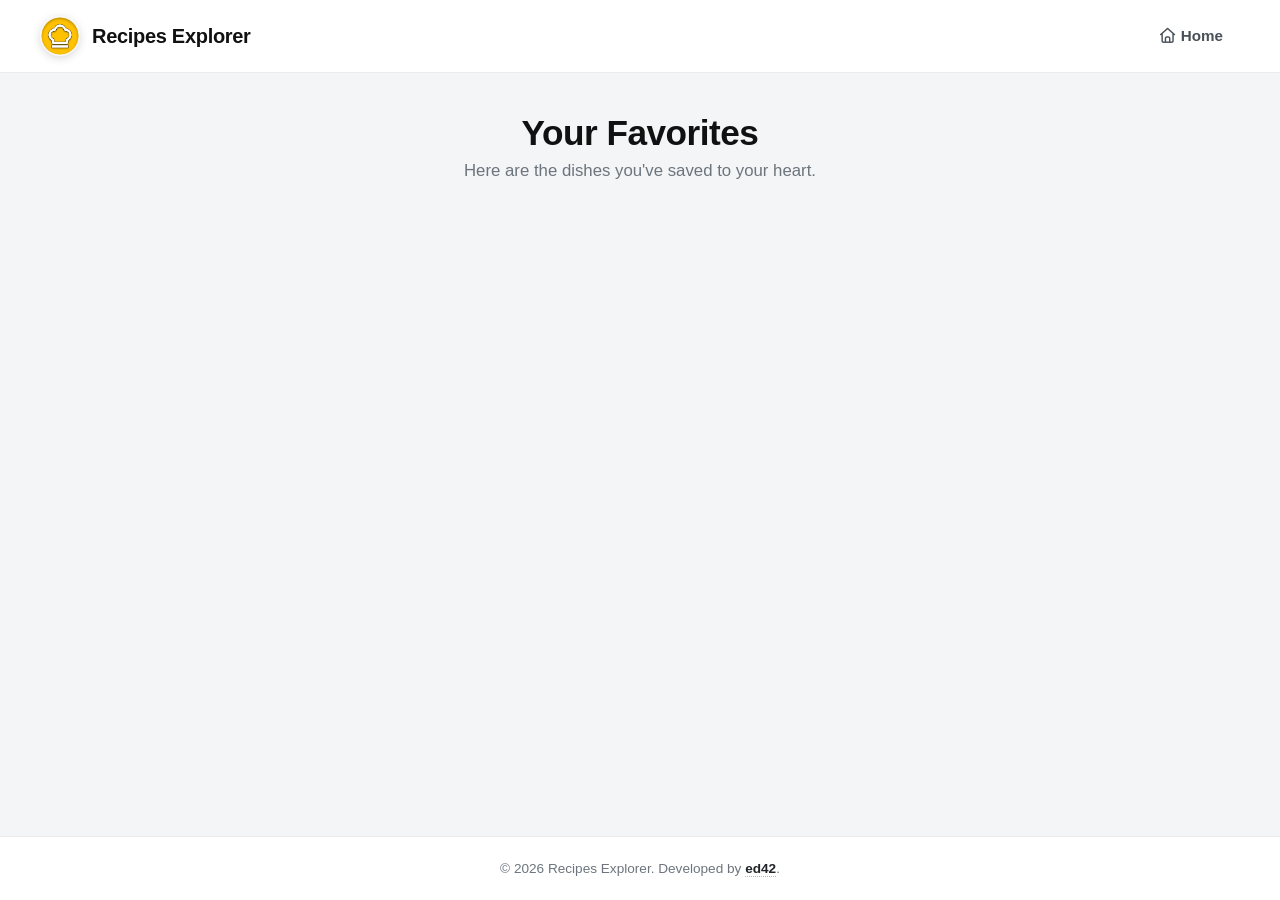
==== favorites.html @ 3e19e52c "feat: create favorites page Added the favorites.html page structure. It reuses the main project styl" ====
<!DOCTYPE html>
<html lang="en">
<head>
    <meta charset="UTF-8">
    <meta name="viewport" content="width=device-width, initial-scale=1.0">
    <title>My Favorites | Recipes Explorer</title>
    <link rel="stylesheet" href="https://cdnjs.cloudflare.com/ajax/libs/font-awesome/6.5.1/css/all.min.css">
    <link rel="stylesheet" href="./assets/css/style.css">
    <link rel="stylesheet" href="./assets/css/fontAwesome.css">
</head>
<body>
    <header>
        <div class="logo">
            <img src="./assets/imgs/logo.png" alt="Logo">
            <h2><a href="index.html" style="text-decoration:none; color:inherit;">Recipes Explorer</a></h2>
        </div>
        <nav>
            <ul>
                <li><a href="index.html"><i class="fa-regular fa-house"></i> Home</a></li>
            </ul>
        </nav>
    </header>

    <main>
        <div class="options">
            <h1>Your Favorites</h1>
            <p>Here are the dishes you've saved to your heart.</p>
        </div>

        <div id="recipes"></div>
    </main>

    <footer>
        <p class="copyright">© <span id="date"></span> Recipes Explorer. Developed by <a href="https://ed42.tech" target="_blank">ed42</a>.</p>
    </footer>

    <script src="./assets/js/common.js"></script>
    <script src="./assets/js/favorites.js"></script>
</body>
</html>
---- assets/css/style.css ----
* {
  padding: 0;
  margin: 0;
  box-sizing: border-box;
}

:root {
  --brand-color: #f59e0b;
  --brand-hover: #d97706;
}

body {
  min-height: 100vh;
  width: 100vw;
  background: #f4f5f6;
  font-family:
    -apple-system, BlinkMacSystemFont, "Segoe UI", Roboto, Helvetica, Arial,
    sans-serif;
  color: #212529;
  overflow-x: hidden;
  display: flex;
  flex-direction: column;
}

header {
  display: flex;
  justify-content: space-between;
  align-items: center;
  padding: 16px 40px;
  background: #ffffff;
  border-bottom: 1px solid #e9ecef;
  position: sticky;
  top: 0;
  z-index: 100;
}

header .logo {
  display: flex;
  align-items: center;
  gap: 12px;
}

header .logo img {
  width: 40px;
  height: 40px;
  object-fit: contain;
  filter: drop-shadow(0 2px 4px rgba(0, 0, 0, 0.15));
}

header .logo h2 {
  font-size: 1.25rem;
  font-weight: 700;
  letter-spacing: -0.3px;
  color: #111;
}

header nav ul {
  list-style: none;
}

header nav ul a {
  text-decoration: none;
  color: #495057;
  font-weight: 600;
  font-size: 0.95rem;
  padding: 8px 16px;
  border-radius: 6px;
  border: 1px solid transparent;
  transition: all 0.2s ease;
}

header nav ul a:hover {
  background: #fffbeb;
  color: var(--brand-hover);
  border-color: #fde68a;
}

main {
  flex: 1;
}

.options {
  max-width: 1000px;
  margin: 40px auto 0;
  padding: 0 20px;
  display: flex;
  flex-direction: column;
  align-items: center;
  text-align: center;
}

.options h1 {
  font-size: 2.2rem;
  font-weight: 800;
  color: #111;
  letter-spacing: -0.5px;
  margin-bottom: 8px;
}

.options > p {
  font-size: 1.05rem;
  color: #6c757d;
  max-width: 500px;
  margin-bottom: 24px;
}

.options .search {
  display: flex;
  align-items: center;
  gap: 12px;
  width: 100%;
  max-width: 640px;
  background: #ffffff;
  border: 2px solid #e9ecef;
  border-radius: 12px;
  padding: 14px 18px;
  box-shadow: 0 4px 12px rgba(0, 0, 0, 0.03);
  transition: all 0.2s ease;
}

.options .search:focus-within {
  border-color: var(--brand-color);
  box-shadow: 0 4px 16px rgba(245, 158, 11, 0.15);
}

.options .search i {
  color: #888888;
  font-size: 1.1rem;
  transition: color 0.2s ease;
}

.options .search:focus-within i {
  color: var(--brand-color);
}

.search input[type="text"] {
  border: none;
  outline: none;
  width: 100%;
  font-size: 1rem;
  color: #212529;
  background: transparent;
}

.controls-bar {
  max-width: 1400px;
  margin: 32px auto -10px;
  padding: 12px 20px;
  display: flex;
  flex-wrap: wrap;
  justify-content: space-between;
  align-items: center;
  gap: 16px;
  border-bottom: 1px solid #e9ecef;
}

.filters-group {
  display: flex;
  flex-wrap: wrap;
  gap: 10px;
  align-items: center;
}

.filter-item {
  display: flex;
  align-items: center;
  gap: 8px;
  background: #ffffff;
  border: 1px solid #e9ecef;
  border-radius: 8px;
  padding: 6px 12px;
  box-shadow: 0 2px 6px rgba(0, 0, 0, 0.02);
  transition: border-color 0.2s ease;
}

.filter-item:hover,
.filter-item:focus-within {
  border-color: var(--brand-color);
}

.filter-item label {
  font-size: 0.85rem;
  font-weight: 600;
  color: #6c757d;
}

.filter-item select {
  border: none;
  outline: none;
  background: transparent;
  font-size: 0.85rem;
  color: #212529;
  font-weight: 600;
  cursor: pointer;
}

.results-meta p {
  font-size: 0.9rem;
  font-weight: 600;
  color: #6c757d;
  white-space: nowrap;
}

.results-meta span {
  color: var(--brand-color);
  font-weight: 700;
}

#recipes {
  display: grid;
  grid-template-columns: repeat(auto-fill, minmax(300px, 1fr));
  gap: 24px;
  max-width: 1400px;
  margin: 0 auto;
  padding: 40px 20px;
}

.card {
  background: white;
  border-radius: 12px;
  border: 1px solid #e9ecef;
  box-shadow: 0 2px 8px rgba(0, 0, 0, 0.04);
  overflow: hidden;
  display: flex;
  flex-direction: column;
  transition:
    transform 0.2s ease,
    box-shadow 0.2s ease;
}

.card:hover {
  transform: translateY(-3px);
  box-shadow: 0 8px 16px rgba(0, 0, 0, 0.08);
}

.card-header {
  position: relative;
  width: 100%;
  height: 200px;
}

.card-header img {
  width: 100%;
  height: 100%;
  object-fit: cover;
  display: block;
}

.card-header .cuisine {
  position: absolute;
  top: 12px;
  left: 12px;
  background: rgba(33, 37, 41, 0.75);
  color: #ffffff;
  font-size: 0.7rem;
  font-weight: 700;
  letter-spacing: 0.8px;
  padding: 4px 10px;
  border-radius: 6px;
}

.card-header .btn-favorite {
  position: absolute;
  top: 12px;
  right: 12px;
  background: rgba(33, 37, 41, 0.75);
  color: #ffffff;
  border: none;
  width: 32px;
  height: 32px;
  border-radius: 50%;
  display: flex;
  align-items: center;
  justify-content: center;
  cursor: pointer;
  font-size: 0.9rem;
  transition: all 0.2s ease;
}

.card-header .btn-favorite:hover {
  background: #ffffff;
  color: #f59e0b;
  transform: scale(1.1);
}

.card-header .btn-favorite.active {
  background: #ffffff;
  color: #f59e0b;
}

.card-header .btn-favorite.active i {
  font-weight: 900;
}

.card-body {
  padding: 16px;
  display: flex;
  flex-direction: column;
  flex-grow: 1;
  justify-content: space-between;
}

.card-body > div {
  display: flex;
  align-items: center;
  justify-content: space-between;
  font-size: 0.85rem;
  color: #6c757d;
  margin-bottom: 8px;
}

.card h2 {
  font-size: 1.15rem;
  font-weight: 700;
  margin: 4px 0 16px;
  color: #111;
  line-height: 1.3;
}

.rating {
  display: flex;
  align-items: center;
  gap: 4px;
  font-weight: 700;
  color: #111111;
  font-size: 0.9rem;
}

.rating i {
  color: var(--brand-color);
  font-size: 0.85rem;
  margin-top: -1px;
}

.rating .reviews {
  color: #888888;
  font-weight: 500;
  margin-left: 2px;
}

.difficulty {
  padding: 3px 10px;
  border-radius: 12px;
  font-size: 0.75rem;
  font-weight: 600;
  text-transform: capitalize;
  border: 1px solid transparent;
}

.difficulty.easy {
  background: #f1fdf4;
  color: #166534;
  border-color: #dcfce7;
}

.difficulty.medium {
  background: #fffbeb;
  color: #92400e;
  border-color: #fef3c7;
}

.difficulty.hard {
  background: #fef2f2;
  color: #991b1b;
  border-color: #fee2e2;
}

.card button.btn-details {
  width: 100%;
  margin-top: 12px;
  padding: 10px;
  border-radius: 8px;
  border: 1px solid #ced4da;
  background: transparent;
  color: #212529;
  font-weight: 600;
  font-size: 0.9rem;
  cursor: pointer;
  transition: all 0.2s ease;
}

.card button.btn-details:hover {
  background: var(--brand-color);
  color: #ffffff;
  border-color: var(--brand-color);
}

.status-msg {
  grid-column: 1 / -1;
  text-align: center;
  font-weight: 600;
  padding: 40px;
}

footer {
  background: #ffffff;
  border-top: 1px solid #e9ecef;
  padding: 24px 20px;
  margin-top: auto;
  text-align: center;
}

footer .copyright {
  font-size: 0.85rem;
  color: #6c757d;
}

footer .copyright a {
  color: #212529;
  text-decoration: none;
  font-weight: 600;
  border-bottom: 1px dotted #adb5bd;
  transition: border-color 0.2s;
}

footer .copyright a:hover {
  color: var(--brand-color);
  border-bottom: 1px solid var(--brand-color);
}
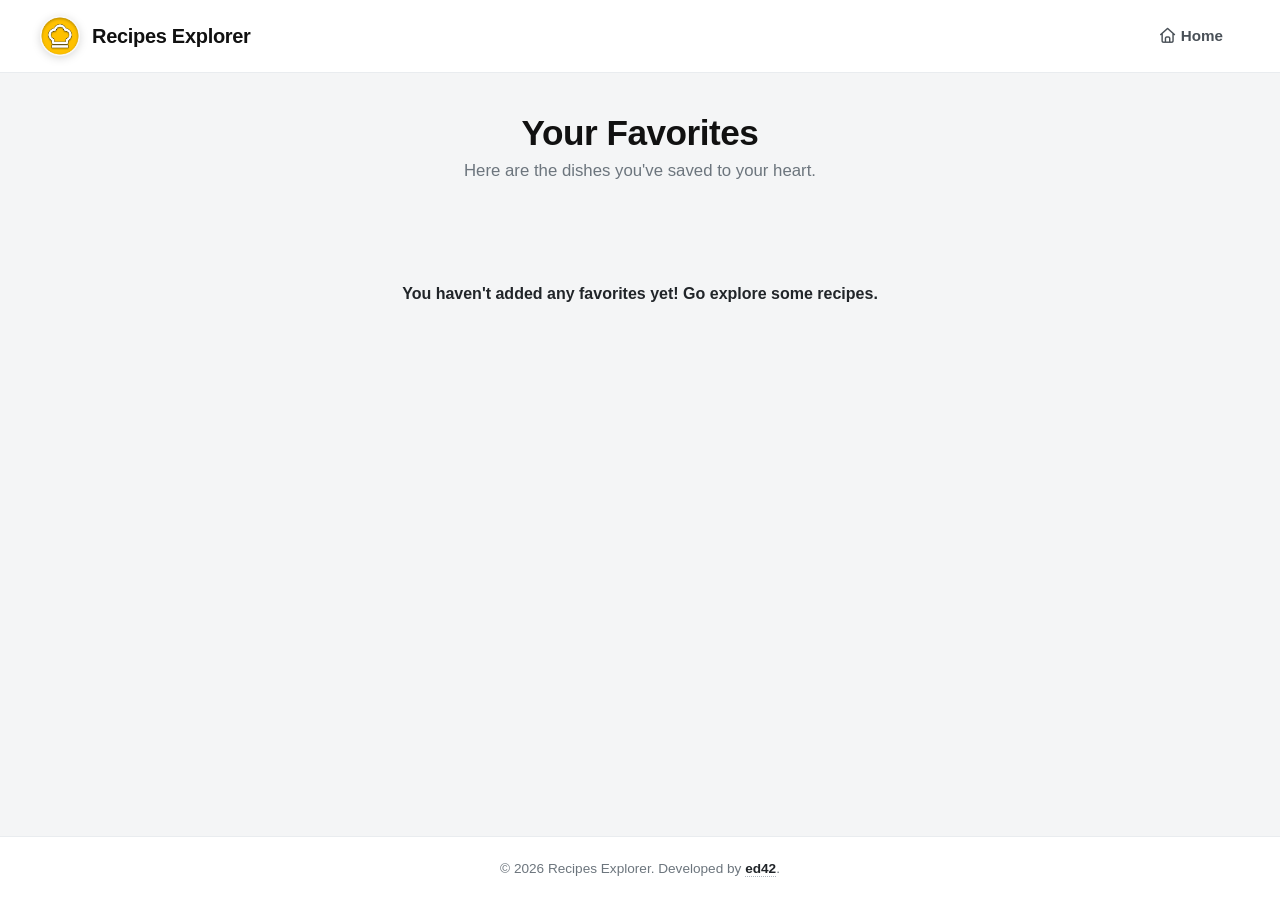
==== commit 8b737b25: "chore: cleanup external assets and add favicon Removed redundant FontAwesome CDN link and added the " ====
--- a/favorites.html
+++ b/favorites.html
@@ -4,7 +4,7 @@
     <meta charset="UTF-8">
     <meta name="viewport" content="width=device-width, initial-scale=1.0">
     <title>My Favorites | Recipes Explorer</title>
-    <link rel="stylesheet" href="https://cdnjs.cloudflare.com/ajax/libs/font-awesome/6.5.1/css/all.min.css">
+    <link rel="shortcut icon" href="./assets/imgs/favicon.ico" type="image/x-icon">
     <link rel="stylesheet" href="./assets/css/style.css">
     <link rel="stylesheet" href="./assets/css/fontAwesome.css">
 </head>
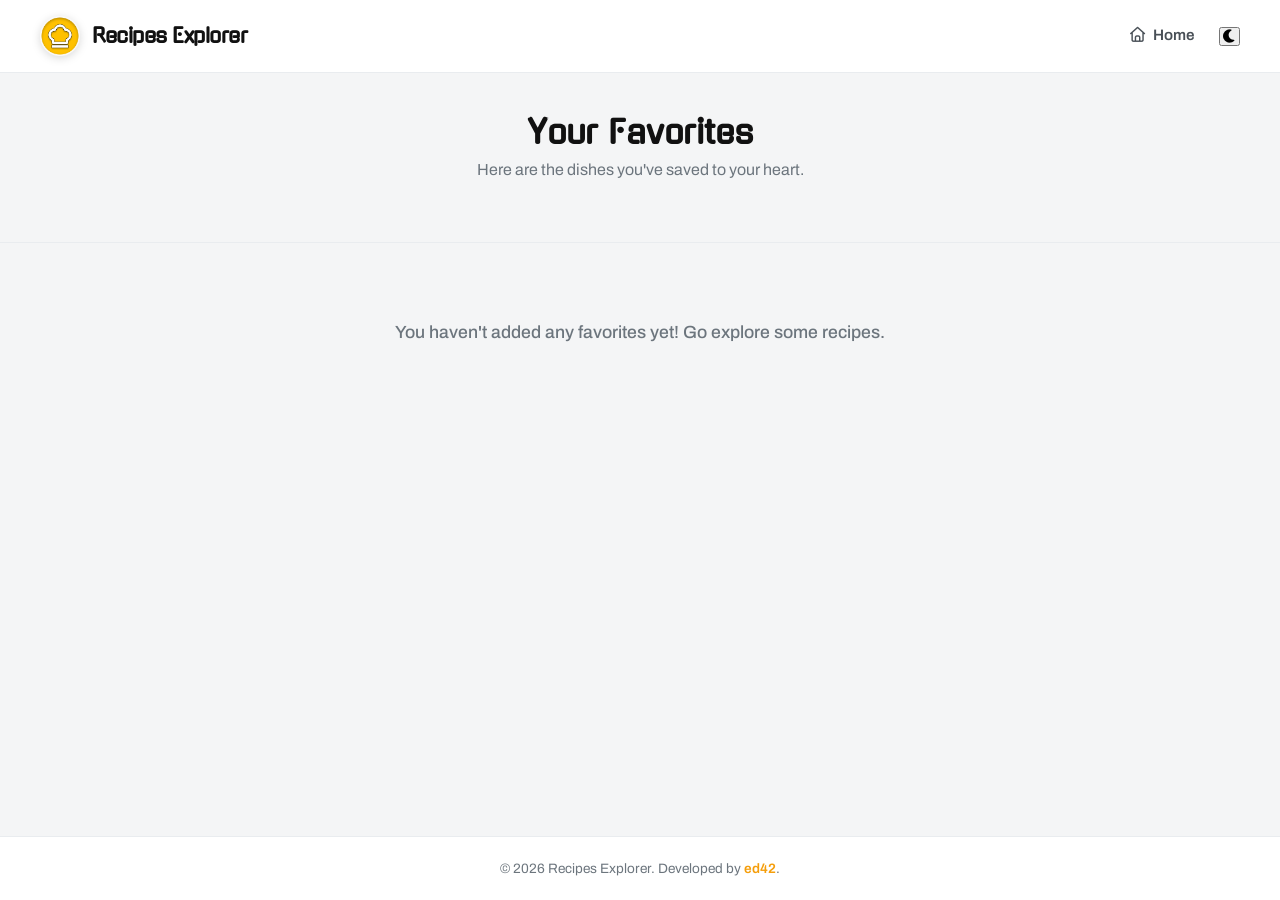
==== commit 0a6d88ca: "feat(theme): add dark mode toggle script and navigation buttons - Create dedicated theme.js to handl" ====
--- a/favorites.html
+++ b/favorites.html
@@ -1,5 +1,6 @@
 <!DOCTYPE html>
 <html lang="en">
+
 <head>
     <meta charset="UTF-8">
     <meta name="viewport" content="width=device-width, initial-scale=1.0">
@@ -8,6 +9,7 @@
     <link rel="stylesheet" href="./assets/css/style.css">
     <link rel="stylesheet" href="./assets/css/fontAwesome.css">
 </head>
+
 <body>
     <header>
         <div class="logo">
@@ -17,6 +19,11 @@
         <nav>
             <ul>
                 <li><a href="index.html"><i class="fa-regular fa-house"></i> Home</a></li>
+                <li>
+                    <button id="theme-toggle" class="btn-theme" aria-label="Toggle Theme">
+                        <i class="fa-solid fa-moon"></i>
+                    </button>
+                </li>
             </ul>
         </nav>
     </header>
@@ -31,10 +38,13 @@
     </main>
 
     <footer>
-        <p class="copyright">© <span id="date"></span> Recipes Explorer. Developed by <a href="https://ed42.tech" target="_blank">ed42</a>.</p>
+        <p class="copyright">© <span id="date"></span> Recipes Explorer. Developed by <a href="https://ed42.tech"
+                target="_blank">ed42</a>.</p>
     </footer>
 
     <script src="./assets/js/common.js"></script>
     <script src="./assets/js/favorites.js"></script>
+    <script src="./assets/js/theme.js"></script>
 </body>
+
 </html>
--- a/assets/css/style.css
+++ b/assets/css/style.css
@@ -1,419 +1,504 @@
+/* ==========================================================================
+   1. FONTS & DESIGN TOKENS (:root)
+   ========================================================================== */
+@font-face {
+    font-family: 'Gugi';
+    src: url('../fonts/Gugi/Gugi-Regular.ttf');
+    font-display: swap;
+}
+
+@font-face {
+    font-family: 'Archivo';
+    src: url("../fonts/Archivo/Archivo-VariableFont_wdth\,wght.ttf");
+    font-display: swap;
+}
+
+:root {
+    /* Brand Colors */
+    --brand-color: #f59e0b;
+    --brand-hover: #d97706;
+    --brand-light: rgba(245, 158, 11, 0.15);
+
+    /* Neutral Colors (Backgrounds & Borders) */
+    --bg-main: #f4f5f6;
+    --bg-white: #ffffff;
+    --bg-light: #f8f9fa;
+    --bg-muted: #e9ecef;
+    --border-light: #f1f3f5;
+    --border-main: #e9ecef;
+    --border-dark: #ced4da;
+
+    /* Text Colors */
+    --text-dark: #111111;
+    --text-main: #212529;
+    --text-secondary: #495057;
+    --text-muted: #6c757d;
+    --text-light: #adb5bd;
+    --text-white: #ffffff;
+
+    /* Typography */
+    --font-title: 'Gugi', cursive, sans-serif;
+    --font-body: 'Archivo', -apple-system, BlinkMacSystemFont, "Segoe UI", Roboto, sans-serif;
+
+    /* Shadows & Effects */
+    --shadow-sm: 0 2px 8px rgba(0, 0, 0, 0.04);
+    --shadow-md: 0 8px 24px rgba(0, 0, 0, 0.08);
+    --shadow-logo: 0 2px 4px rgba(0, 0, 0, 0.15);
+    
+    /* Border Radii */
+    --radius-sm: 4px;
+    --radius-md: 6px;
+    --radius-lg: 12px;
+    --radius-pill: 50px;
+
+    /* Transitions */
+    --transition-fast: all 0.2s ease;
+}
+
+/* ==========================================================================
+   2. RESET & BASE STYLES
+   ========================================================================== */
 * {
-  padding: 0;
-  margin: 0;
-  box-sizing: border-box;
-}
-
-:root {
-  --brand-color: #f59e0b;
-  --brand-hover: #d97706;
+    padding: 0;
+    margin: 0;
+    box-sizing: border-box;
 }
 
 body {
-  min-height: 100vh;
-  width: 100vw;
-  background: #f4f5f6;
-  font-family:
-    -apple-system, BlinkMacSystemFont, "Segoe UI", Roboto, Helvetica, Arial,
-    sans-serif;
-  color: #212529;
-  overflow-x: hidden;
-  display: flex;
-  flex-direction: column;
-}
-
+    min-height: 100vh;
+    width: 100vw;
+    background: var(--bg-main);
+    font-family: var(--font-body);
+    color: var(--text-main);
+    overflow-x: hidden;
+    display: flex;
+    flex-direction: column;
+}
+
+main {
+    flex: 1;
+}
+
+h1, h2, .logo h2, .details-title {
+    font-family: var(--font-title);
+    font-weight: 700;
+    color: var(--text-dark);
+}
+
+/* ==========================================================================
+   3. HEADER & NAVIGATION
+   ========================================================================== */
 header {
-  display: flex;
-  justify-content: space-between;
-  align-items: center;
-  padding: 16px 40px;
-  background: #ffffff;
-  border-bottom: 1px solid #e9ecef;
-  position: sticky;
-  top: 0;
-  z-index: 100;
+    display: flex;
+    justify-content: space-between;
+    align-items: center;
+    padding: 16px 40px;
+    background: var(--bg-white);
+    border-bottom: 1px solid var(--border-main);
+    position: sticky;
+    top: 0;
+    z-index: 100;
 }
 
 header .logo {
-  display: flex;
-  align-items: center;
-  gap: 12px;
+    display: flex;
+    align-items: center;
+    gap: 12px;
 }
 
 header .logo img {
-  width: 40px;
-  height: 40px;
-  object-fit: contain;
-  filter: drop-shadow(0 2px 4px rgba(0, 0, 0, 0.15));
+    width: 40px;
+    height: 40px;
+    object-fit: contain;
+    filter: drop-shadow(var(--shadow-logo));
 }
 
 header .logo h2 {
-  font-size: 1.25rem;
-  font-weight: 700;
-  letter-spacing: -0.3px;
-  color: #111;
+    font-size: 1.25rem;
+    letter-spacing: -0.5px;
 }
 
 header nav ul {
-  list-style: none;
-}
-
-header nav ul a {
-  text-decoration: none;
-  color: #495057;
-  font-weight: 600;
-  font-size: 0.95rem;
-  padding: 8px 16px;
-  border-radius: 6px;
-  border: 1px solid transparent;
-  transition: all 0.2s ease;
-}
-
-header nav ul a:hover {
-  background: #fffbeb;
-  color: var(--brand-hover);
-  border-color: #fde68a;
-}
-
-main {
-  flex: 1;
-}
-
+    display: flex;
+    list-style: none;
+    gap: 24px;
+}
+
+header nav ul li a {
+    text-decoration: none;
+    color: var(--text-secondary);
+    font-weight: 600;
+    font-size: 0.95rem;
+    transition: var(--transition-fast);
+    display: flex;
+    align-items: center;
+    gap: 6px;
+}
+
+header nav ul li a:hover {
+    color: var(--brand-color);
+}
+
+/* ==========================================================================
+   4. SEARCH & FILTER CONTROLS
+   ========================================================================== */
 .options {
-  max-width: 1000px;
-  margin: 40px auto 0;
-  padding: 0 20px;
-  display: flex;
-  flex-direction: column;
-  align-items: center;
-  text-align: center;
+    padding: 40px 20px;
+    text-align: center;
+    border-bottom: 1px solid var(--border-main);
 }
 
 .options h1 {
-  font-size: 2.2rem;
-  font-weight: 800;
-  color: #111;
-  letter-spacing: -0.5px;
-  margin-bottom: 8px;
-}
-
-.options > p {
-  font-size: 1.05rem;
-  color: #6c757d;
-  max-width: 500px;
-  margin-bottom: 24px;
-}
-
-.options .search {
-  display: flex;
-  align-items: center;
-  gap: 12px;
-  width: 100%;
-  max-width: 640px;
-  background: #ffffff;
-  border: 2px solid #e9ecef;
-  border-radius: 12px;
-  padding: 14px 18px;
-  box-shadow: 0 4px 12px rgba(0, 0, 0, 0.03);
-  transition: all 0.2s ease;
-}
-
-.options .search:focus-within {
-  border-color: var(--brand-color);
-  box-shadow: 0 4px 16px rgba(245, 158, 11, 0.15);
-}
-
-.options .search i {
-  color: #888888;
-  font-size: 1.1rem;
-  transition: color 0.2s ease;
-}
-
-.options .search:focus-within i {
-  color: var(--brand-color);
-}
-
-.search input[type="text"] {
-  border: none;
-  outline: none;
-  width: 100%;
-  font-size: 1rem;
-  color: #212529;
-  background: transparent;
+    font-size: 2rem;
+    margin-bottom: 8px;
+}
+
+.options p {
+    color: var(--text-muted);
+    margin-bottom: 24px;
+    font-size: 1rem;
+}
+
+.search {
+    max-width: 500px;
+    margin: 0 auto;
+    position: relative;
+}
+
+.search i {
+    position: absolute;
+    left: 16px;
+    top: 50%;
+    transform: translateY(-50%);
+    color: var(--text-light);
+}
+
+.search input {
+    width: 100%;
+    padding: 12px 16px 12px 44px;
+    border: 1px solid var(--border-dark);
+    border-radius: var(--radius-pill);
+    font-family: var(--font-body);
+    font-size: 0.95rem;
+    outline: none;
+    transition: var(--transition-fast);
+}
+
+.search input:focus {
+    border-color: var(--brand-color);
+    box-shadow: 0 0 0 3px var(--brand-light);
 }
 
 .controls-bar {
-  max-width: 1400px;
-  margin: 32px auto -10px;
-  padding: 12px 20px;
-  display: flex;
-  flex-wrap: wrap;
-  justify-content: space-between;
-  align-items: center;
-  gap: 16px;
-  border-bottom: 1px solid #e9ecef;
+    max-width: 1400px;
+    margin: 0 auto;
+    padding: 20px;
+    display: flex;
+    justify-content: center;
+    align-items: center;
+    flex-wrap: wrap;
+    gap: 50px;
 }
 
 .filters-group {
-  display: flex;
-  flex-wrap: wrap;
-  gap: 10px;
-  align-items: center;
+    display: flex;
+    gap: 16px;
+    flex-wrap: wrap;
+    justify-content: center;
 }
 
 .filter-item {
-  display: flex;
-  align-items: center;
-  gap: 8px;
-  background: #ffffff;
-  border: 1px solid #e9ecef;
-  border-radius: 8px;
-  padding: 6px 12px;
-  box-shadow: 0 2px 6px rgba(0, 0, 0, 0.02);
-  transition: border-color 0.2s ease;
-}
-
-.filter-item:hover,
-.filter-item:focus-within {
-  border-color: var(--brand-color);
+    display: flex;
+    align-items: center;
+    gap: 8px;
 }
 
 .filter-item label {
-  font-size: 0.85rem;
-  font-weight: 600;
-  color: #6c757d;
+    font-size: 0.85rem;
+    font-weight: 600;
+    color: var(--text-secondary);
 }
 
 .filter-item select {
-  border: none;
-  outline: none;
-  background: transparent;
-  font-size: 0.85rem;
-  color: #212529;
-  font-weight: 600;
-  cursor: pointer;
+    padding: 8px 12px;
+    border: 1px solid var(--border-dark);
+    border-radius: var(--radius-md);
+    background: var(--bg-white);
+    font-family: var(--font-body);
+    font-size: 0.85rem;
+    color: var(--text-main);
+    outline: none;
+    cursor: pointer;
+    transition: var(--transition-fast);
+}
+
+.filter-item select:focus {
+    border-color: var(--brand-color);
 }
 
 .results-meta p {
-  font-size: 0.9rem;
-  font-weight: 600;
-  color: #6c757d;
-  white-space: nowrap;
+    font-size: 0.85rem;
+    color: var(--text-muted);
+    font-weight: 500;
 }
 
 .results-meta span {
-  color: var(--brand-color);
-  font-weight: 700;
-}
-
+    font-weight: 700;
+    color: var(--text-main);
+}
+
+/* ==========================================================================
+   5. RECIPE GRID & CARDS
+   ========================================================================== */
 #recipes {
-  display: grid;
-  grid-template-columns: repeat(auto-fill, minmax(300px, 1fr));
-  gap: 24px;
-  max-width: 1400px;
-  margin: 0 auto;
-  padding: 40px 20px;
+    display: grid;
+    grid-template-columns: repeat(auto-fill, minmax(300px, 1fr));
+    gap: 24px;
+    max-width: 1400px;
+    margin: 0 auto;
+    padding: 20px;
 }
 
 .card {
-  background: white;
-  border-radius: 12px;
-  border: 1px solid #e9ecef;
-  box-shadow: 0 2px 8px rgba(0, 0, 0, 0.04);
-  overflow: hidden;
-  display: flex;
-  flex-direction: column;
-  transition:
-    transform 0.2s ease,
-    box-shadow 0.2s ease;
+    background: var(--bg-white);
+    border-radius: var(--radius-lg);
+    border: 1px solid var(--border-main);
+    box-shadow: var(--shadow-sm);
+    overflow: hidden;
+    display: flex;
+    flex-direction: column;
+    transition: var(--transition-fast);
 }
 
 .card:hover {
-  transform: translateY(-3px);
-  box-shadow: 0 8px 16px rgba(0, 0, 0, 0.08);
+    transform: translateY(-4px);
+    box-shadow: var(--shadow-md);
 }
 
 .card-header {
-  position: relative;
-  width: 100%;
-  height: 200px;
+    position: relative;
+    height: 200px;
+    width: 100%;
+    background: var(--bg-muted);
 }
 
 .card-header img {
-  width: 100%;
-  height: 100%;
-  object-fit: cover;
-  display: block;
+    width: 100%;
+    height: 100%;
+    object-fit: cover;
+}
+
+.card-header .cuisine,
+.card-header .btn-favorite {
+    position: absolute;
+    top: 12px;
+    background: rgba(33, 37, 41, 0.75);
+    color: var(--text-white);
+    backdrop-filter: blur(4px);
 }
 
 .card-header .cuisine {
-  position: absolute;
-  top: 12px;
-  left: 12px;
-  background: rgba(33, 37, 41, 0.75);
-  color: #ffffff;
-  font-size: 0.7rem;
-  font-weight: 700;
-  letter-spacing: 0.8px;
-  padding: 4px 10px;
-  border-radius: 6px;
+    left: 12px;
+    padding: 4px 10px;
+    border-radius: var(--radius-sm);
+    font-size: 0.75rem;
+    font-weight: 600;
+    letter-spacing: 0.5px;
 }
 
 .card-header .btn-favorite {
-  position: absolute;
-  top: 12px;
-  right: 12px;
-  background: rgba(33, 37, 41, 0.75);
-  color: #ffffff;
-  border: none;
-  width: 32px;
-  height: 32px;
-  border-radius: 50%;
-  display: flex;
-  align-items: center;
-  justify-content: center;
-  cursor: pointer;
-  font-size: 0.9rem;
-  transition: all 0.2s ease;
+    right: 12px;
+    border: none;
+    width: 32px;
+    height: 32px;
+    border-radius: 50%;
+    display: flex;
+    align-items: center;
+    justify-content: center;
+    cursor: pointer;
+    font-size: 0.9rem;
+    transition: var(--transition-fast);
+}
+
+.card-header .btn-favorite:hover,
+.card-header .btn-favorite.active {
+    background: var(--bg-white);
+    color: var(--brand-color);
 }
 
 .card-header .btn-favorite:hover {
-  background: #ffffff;
-  color: #f59e0b;
-  transform: scale(1.1);
-}
-
-.card-header .btn-favorite.active {
-  background: #ffffff;
-  color: #f59e0b;
+    transform: scale(1.1);
 }
 
 .card-header .btn-favorite.active i {
-  font-weight: 900;
+    font-weight: 900;
 }
 
 .card-body {
-  padding: 16px;
-  display: flex;
-  flex-direction: column;
-  flex-grow: 1;
-  justify-content: space-between;
-}
-
-.card-body > div {
-  display: flex;
-  align-items: center;
-  justify-content: space-between;
-  font-size: 0.85rem;
-  color: #6c757d;
-  margin-bottom: 8px;
-}
-
-.card h2 {
-  font-size: 1.15rem;
-  font-weight: 700;
-  margin: 4px 0 16px;
-  color: #111;
-  line-height: 1.3;
-}
-
-.rating {
-  display: flex;
-  align-items: center;
-  gap: 4px;
-  font-weight: 700;
-  color: #111111;
-  font-size: 0.9rem;
-}
-
-.rating i {
-  color: var(--brand-color);
-  font-size: 0.85rem;
-  margin-top: -1px;
-}
-
-.rating .reviews {
-  color: #888888;
-  font-weight: 500;
-  margin-left: 2px;
+    padding: 16px;
+    display: flex;
+    flex-direction: column;
+    flex-grow: 1;
+    justify-content: space-between;
+}
+
+.card-body > div:first-child {
+    display: flex;
+    justify-content: space-between;
+    align-items: center;
+    margin-bottom: 8px;
+    font-size: 0.8rem;
+    color: var(--text-muted);
+    font-weight: 600;
+}
+
+.card-body .rating {
+    color: var(--brand-color);
+    font-weight: 700;
+}
+
+.card-body .rating .reviews {
+    color: var(--text-light);
+    font-weight: 400;
+}
+
+.card-body h2 {
+    font-size: 1.15rem;
+    margin-bottom: 12px;
+    line-height: 1.4;
+}
+
+.card-body > div:nth-child(3) {
+    display: flex;
+    justify-content: space-between;
+    align-items: center;
+    font-size: 0.85rem;
+    color: var(--text-secondary);
+    margin-top: auto;
+    padding-top: 12px;
+    border-top: 1px solid var(--border-light);
 }
 
 .difficulty {
-  padding: 3px 10px;
-  border-radius: 12px;
-  font-size: 0.75rem;
-  font-weight: 600;
-  text-transform: capitalize;
-  border: 1px solid transparent;
-}
-
-.difficulty.easy {
-  background: #f1fdf4;
-  color: #166534;
-  border-color: #dcfce7;
-}
-
-.difficulty.medium {
-  background: #fffbeb;
-  color: #92400e;
-  border-color: #fef3c7;
-}
-
-.difficulty.hard {
-  background: #fef2f2;
-  color: #991b1b;
-  border-color: #fee2e2;
-}
+    padding: 2px 8px;
+    border-radius: var(--radius-sm);
+    font-size: 0.75rem;
+    font-weight: 700;
+    text-transform: capitalize;
+}
+
+.difficulty.easy   { background: #d1fae5; color: #065f46; }
+.difficulty.medium { background: #fef3c7; color: #92400e; }
+.difficulty.hard   { background: #fee2e2; color: #991b1b; }
 
 .card button.btn-details {
-  width: 100%;
-  margin-top: 12px;
-  padding: 10px;
-  border-radius: 8px;
-  border: 1px solid #ced4da;
-  background: transparent;
-  color: #212529;
-  font-weight: 600;
-  font-size: 0.9rem;
-  cursor: pointer;
-  transition: all 0.2s ease;
+    width: 100%;
+    margin-top: 12px;
+    padding: 10px;
+    background: var(--bg-light);
+    border: 1px solid #dee2e6;
+    border-radius: var(--radius-md);
+    font-family: var(--font-body);
+    color: var(--text-secondary);
+    font-weight: 600;
+    font-size: 0.85rem;
+    cursor: pointer;
+    transition: var(--transition-fast);
 }
 
 .card button.btn-details:hover {
-  background: var(--brand-color);
-  color: #ffffff;
-  border-color: var(--brand-color);
-}
+    background: var(--brand-color);
+    color: var(--text-white);
+    border-color: var(--brand-color);
+}
+
+/* ==========================================================================
+   6. RECIPE DETAILS PAGE & UTILITIES
+   ========================================================================== */
+.recipe-details-card {
+    padding: 24px;
+}
+
+.details-hero-img {
+    width: 100%;
+    height: 350px;
+    object-fit: cover;
+    border-radius: 8px;
+    margin-bottom: 20px;
+}
+
+.details-title {
+    font-size: 1.8rem;
+    margin-bottom: 16px;
+}
+
+.details-meta-grid {
+    display: flex;
+    flex-wrap: wrap;
+    justify-content: center;
+    gap: 16px;
+    margin-bottom: 24px;
+    color: #555555;
+    font-size: 0.95rem;
+}
+
+.details-subtitle {
+    margin: 20px 0 10px;
+    color: var(--text-dark);
+}
+
+.details-list {
+    padding-left: 20px;
+    line-height: 1.8;
+    color: #333333;
+}
+
+.ingredients-list {
+    margin-bottom: 24px;
+}
+
+.instructions-list {
+    margin-bottom: 30px;
+}
+
+.instructions-list li {
+    margin-bottom: 8px;
+}
+
+.icon-brand { color: var(--brand-color); }
+.icon-star  { color: var(--brand-color); }
 
 .status-msg {
-  grid-column: 1 / -1;
-  text-align: center;
-  font-weight: 600;
-  padding: 40px;
-}
-
+    grid-column: 1 / -1;
+    text-align: center;
+    padding: 60px 20px;
+    font-size: 1.1rem;
+    color: var(--text-muted);
+    font-weight: 500;
+}
+
+/* ==========================================================================
+   7. FOOTER
+   ========================================================================== */
 footer {
-  background: #ffffff;
-  border-top: 1px solid #e9ecef;
-  padding: 24px 20px;
-  margin-top: auto;
-  text-align: center;
+    background: var(--bg-white);
+    border-top: 1px solid var(--border-main);
+    padding: 24px 40px;
+    text-align: center;
+    margin-top: auto;
 }
 
 footer .copyright {
-  font-size: 0.85rem;
-  color: #6c757d;
+    font-size: 0.85rem;
+    color: var(--text-muted);
 }
 
 footer .copyright a {
-  color: #212529;
-  text-decoration: none;
-  font-weight: 600;
-  border-bottom: 1px dotted #adb5bd;
-  transition: border-color 0.2s;
+    color: var(--brand-color);
+    text-decoration: none;
+    font-weight: 600;
 }
 
 footer .copyright a:hover {
-  color: var(--brand-color);
-  border-bottom: 1px solid var(--brand-color);
-}
+    text-decoration: underline;
+}
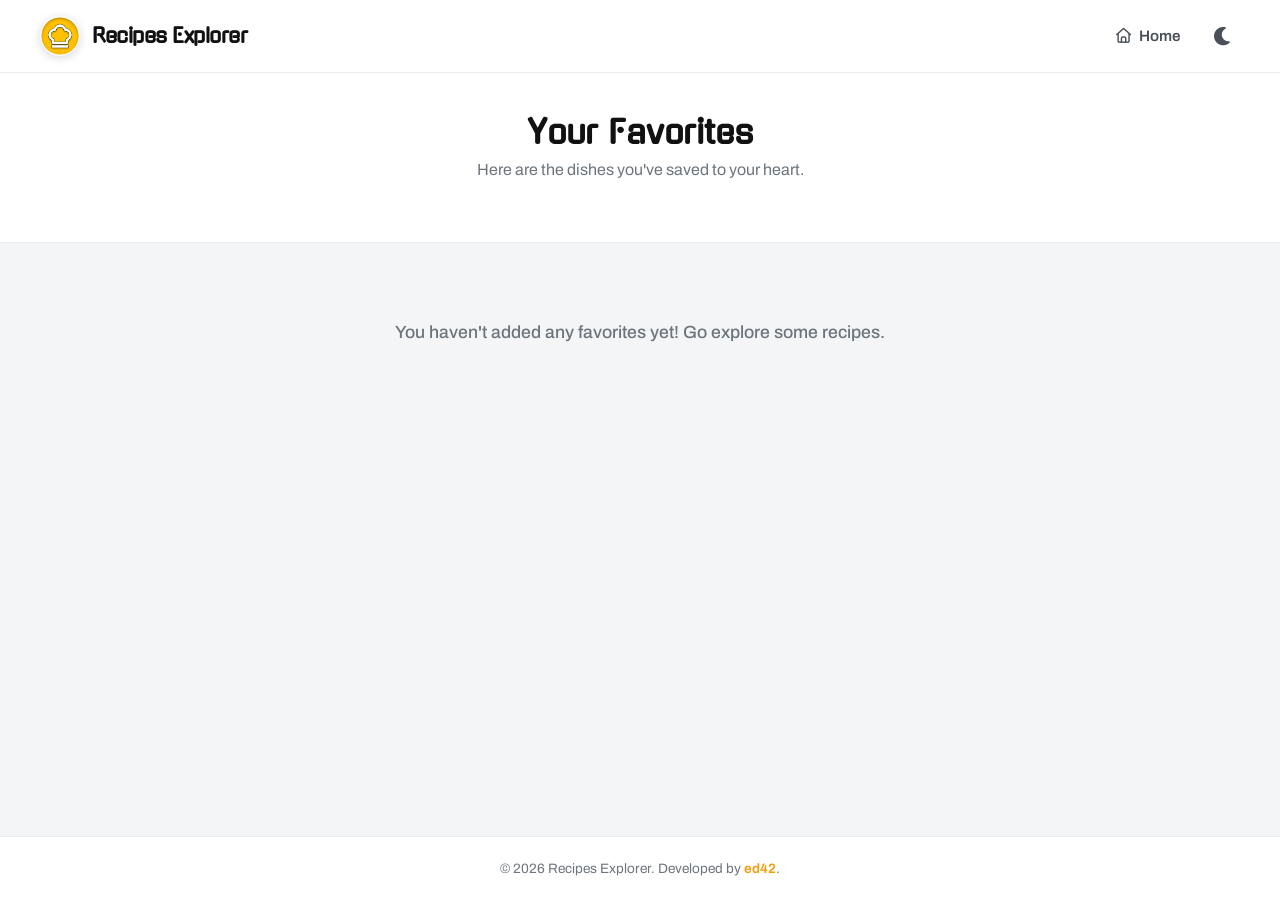
==== commit 82196a94: "feat(theme): integrate dark/light theme switching - Add theme.js for localStorage persistence - Appl" ====
--- a/favorites.html
+++ b/favorites.html
@@ -42,6 +42,7 @@
                 target="_blank">ed42</a>.</p>
     </footer>
 
+    <script src="./assets/js/jquery.js"></script>
     <script src="./assets/js/common.js"></script>
     <script src="./assets/js/favorites.js"></script>
     <script src="./assets/js/theme.js"></script>
--- a/assets/css/style.css
+++ b/assets/css/style.css
@@ -1,6 +1,4 @@
-/* ==========================================================================
-   1. FONTS & DESIGN TOKENS (:root)
-   ========================================================================== */
+/* === 1. FONTS & DESIGN TOKENS === */
 @font-face {
     font-family: 'Gugi';
     src: url('../fonts/Gugi/Gugi-Regular.ttf');
@@ -19,7 +17,6 @@
     --brand-hover: #d97706;
     --brand-light: rgba(245, 158, 11, 0.15);
 
-    /* Neutral Colors (Backgrounds & Borders) */
     --bg-main: #f4f5f6;
     --bg-white: #ffffff;
     --bg-light: #f8f9fa;
@@ -55,9 +52,24 @@
     --transition-fast: all 0.2s ease;
 }
 
-/* ==========================================================================
-   2. RESET & BASE STYLES
-   ========================================================================== */
+[data-theme="dark"] {
+    --bg-main: #121212;
+    --bg-white: #1e1e1e;
+    --bg-light: #2a2a2a;
+    --bg-muted: #2a2a2a;
+    --border-light: #2c2c2c;
+    --border-main: #333333;
+    --border-dark: #444444;
+
+    /* Text Colors */
+    --text-dark: #ffffff;
+    --text-main: #e0e0e0;
+    --text-secondary: #b0b0b0;
+    --text-muted: #888888;
+    --text-light: #666666;
+}
+
+/* === 2. RESET & BASE STYLES === */
 * {
     padding: 0;
     margin: 0;
@@ -73,6 +85,7 @@
     overflow-x: hidden;
     display: flex;
     flex-direction: column;
+    transition: background-color 0.2s ease, color 0.2s ease;
 }
 
 main {
@@ -85,9 +98,7 @@
     color: var(--text-dark);
 }
 
-/* ==========================================================================
-   3. HEADER & NAVIGATION
-   ========================================================================== */
+/* === 3. HEADER & NAVIGATION === */
 header {
     display: flex;
     justify-content: space-between;
@@ -98,6 +109,7 @@
     position: sticky;
     top: 0;
     z-index: 100;
+    transition: background-color 0.2s ease, border-color 0.2s ease;
 }
 
 header .logo {
@@ -122,6 +134,7 @@
     display: flex;
     list-style: none;
     gap: 24px;
+    align-items: center;
 }
 
 header nav ul li a {
@@ -139,13 +152,35 @@
     color: var(--brand-color);
 }
 
-/* ==========================================================================
-   4. SEARCH & FILTER CONTROLS
-   ========================================================================== */
+.btn-theme {
+    background: transparent;
+    border: none;
+    color: var(--text-secondary);
+    font-size: 1.15rem;
+    cursor: pointer;
+    padding: 6px;
+    border-radius: var(--radius-md);
+    transition: var(--transition-fast);
+    display: flex;
+    align-items: center;
+    justify-content: center;
+}
+
+.btn-theme:hover .fa-moon {
+    color: #8931dc;
+}
+
+.btn-theme:hover .fa-sun {
+    color: #f59e0b;
+}
+
+/* === 4. SEARCH & FILTER CONTROLS === */
 .options {
+    background: var(--bg-white);
     padding: 40px 20px;
     text-align: center;
     border-bottom: 1px solid var(--border-main);
+    transition: background-color 0.2s ease, border-color 0.2s ease;
 }
 
 .options h1 {
@@ -178,6 +213,8 @@
     padding: 12px 16px 12px 44px;
     border: 1px solid var(--border-dark);
     border-radius: var(--radius-pill);
+    background: var(--bg-white);
+    color: var(--text-main);
     font-family: var(--font-body);
     font-size: 0.95rem;
     outline: none;
@@ -244,12 +281,10 @@
 
 .results-meta span {
     font-weight: 700;
-    color: var(--text-main);
-}
-
-/* ==========================================================================
-   5. RECIPE GRID & CARDS
-   ========================================================================== */
+    color: var(--brand-color);
+}
+
+/* === 5. RECIPE GRID & CARDS === */
 #recipes {
     display: grid;
     grid-template-columns: repeat(auto-fill, minmax(300px, 1fr));
@@ -293,7 +328,7 @@
     position: absolute;
     top: 12px;
     background: rgba(33, 37, 41, 0.75);
-    color: var(--text-white);
+    color: #ffffff;
     backdrop-filter: blur(4px);
 }
 
@@ -391,12 +426,16 @@
 .difficulty.medium { background: #fef3c7; color: #92400e; }
 .difficulty.hard   { background: #fee2e2; color: #991b1b; }
 
+[data-theme="dark"] .difficulty.easy   { background: rgba(6, 95, 70, 0.4); color: #6ee7b7; }
+[data-theme="dark"] .difficulty.medium { background: rgba(146, 64, 14, 0.4); color: #fcd34d; }
+[data-theme="dark"] .difficulty.hard   { background: rgba(153, 27, 27, 0.4); color: #fca5a5; }
+
 .card button.btn-details {
     width: 100%;
     margin-top: 12px;
     padding: 10px;
     background: var(--bg-light);
-    border: 1px solid #dee2e6;
+    border: 1px solid var(--border-dark);
     border-radius: var(--radius-md);
     font-family: var(--font-body);
     color: var(--text-secondary);
@@ -408,13 +447,11 @@
 
 .card button.btn-details:hover {
     background: var(--brand-color);
-    color: var(--text-white);
+    color: #ffffff;
     border-color: var(--brand-color);
 }
 
-/* ==========================================================================
-   6. RECIPE DETAILS PAGE & UTILITIES
-   ========================================================================== */
+/* === 6. RECIPE DETAILS PAGE & UTILITIES === */
 .recipe-details-card {
     padding: 24px;
 }
@@ -423,7 +460,7 @@
     width: 100%;
     height: 350px;
     object-fit: cover;
-    border-radius: 8px;
+    border-radius: var(--radius-md);
     margin-bottom: 20px;
 }
 
@@ -438,7 +475,7 @@
     justify-content: center;
     gap: 16px;
     margin-bottom: 24px;
-    color: #555555;
+    color: var(--text-secondary);
     font-size: 0.95rem;
 }
 
@@ -450,7 +487,7 @@
 .details-list {
     padding-left: 20px;
     line-height: 1.8;
-    color: #333333;
+    color: var(--text-main);
 }
 
 .ingredients-list {
@@ -477,15 +514,14 @@
     font-weight: 500;
 }
 
-/* ==========================================================================
-   7. FOOTER
-   ========================================================================== */
+/* === 7. FOOTER === */
 footer {
     background: var(--bg-white);
     border-top: 1px solid var(--border-main);
     padding: 24px 40px;
     text-align: center;
     margin-top: auto;
+    transition: background-color 0.2s ease, border-color 0.2s ease;
 }
 
 footer .copyright {
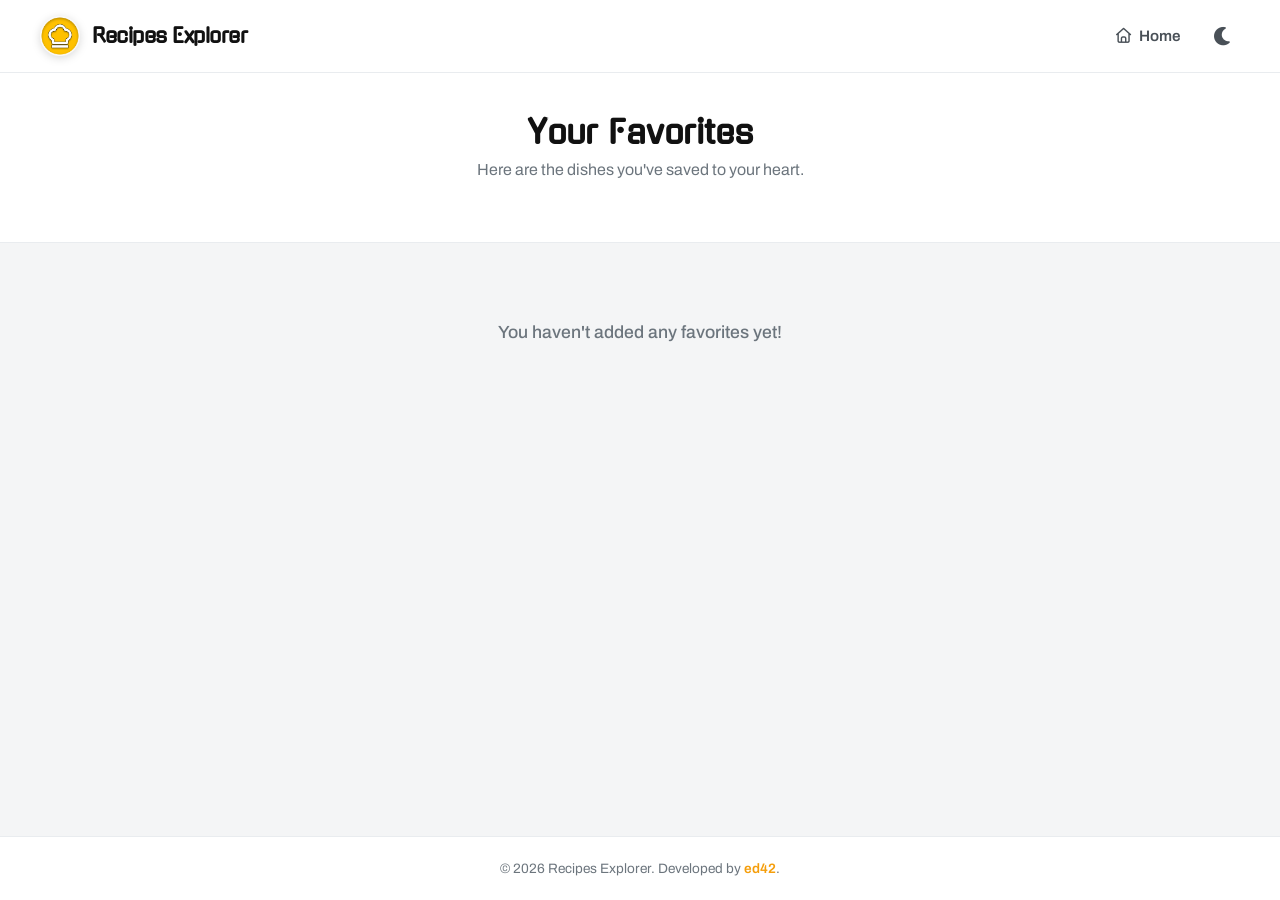
==== commit 759dbef7: "chore(assets): move logo and favicon to dedicated folder and update HTML paths" ====
--- a/favorites.html
+++ b/favorites.html
@@ -5,7 +5,7 @@
     <meta charset="UTF-8">
     <meta name="viewport" content="width=device-width, initial-scale=1.0">
     <title>My Favorites | Recipes Explorer</title>
-    <link rel="shortcut icon" href="./assets/imgs/favicon.ico" type="image/x-icon">
+    <link rel="shortcut icon" href="./assets/imgs/logo/favicon.ico" type="image/x-icon">
     <link rel="stylesheet" href="./assets/css/style.css">
     <link rel="stylesheet" href="./assets/css/fontAwesome.css">
 </head>
@@ -13,7 +13,7 @@
 <body>
     <header>
         <div class="logo">
-            <img src="./assets/imgs/logo.png" alt="Logo">
+            <img src="./assets/imgs/logo/logo.png" alt="Logo">
             <h2><a href="index.html" style="text-decoration:none; color:inherit;">Recipes Explorer</a></h2>
         </div>
         <nav>
